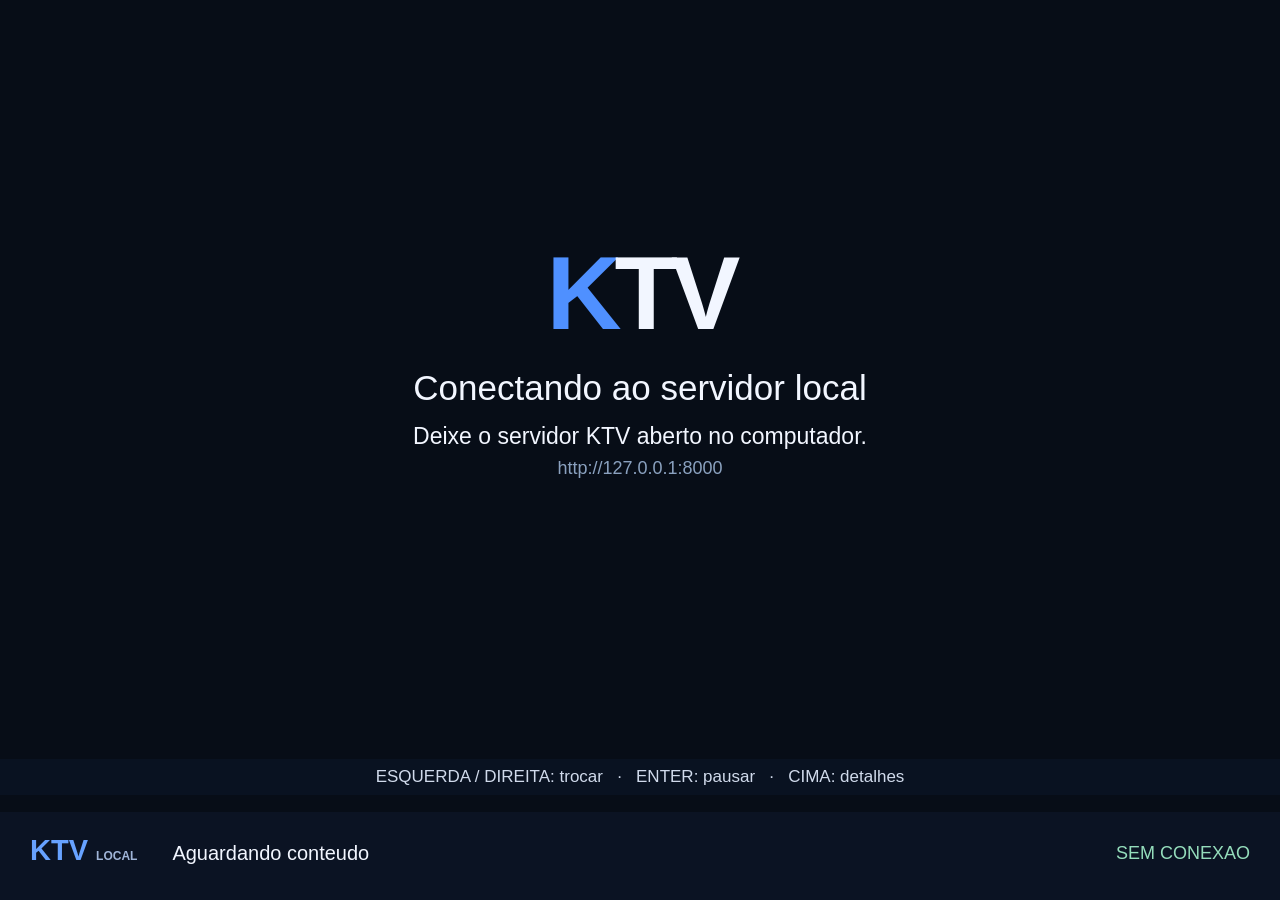
==== tv-orsay/index.html @ 4dfe3ce7 "feat: implementar KTV MVP local para Samsung Orsay" ====
<!DOCTYPE html>
<html lang="pt-BR">
<head>
  <meta charset="UTF-8" />
  <title>KTV Local</title>
  <meta name="viewport" content="width=1280, initial-scale=1.0" />
  <link rel="stylesheet" href="css/style.css" />
  <!-- Sobrescrito no empacotamento: endereço IP local do computador -->
  <script src="js/runtime-config.js"></script>
  <script src="js/app.js"></script>
</head>
<body onload="KTV.start()">
  <div id="frame">
    <div id="welcome">
      <div class="logo">K<span>TV</span></div>
      <h1>Conectando ao servidor local</h1>
      <p>Deixe o servidor KTV aberto no computador.</p>
      <p class="muted" id="server-url"></p>
    </div>
    <img id="image-player" alt="Midia KTV" />
    <video id="video-player" preload="auto"></video>
    <div id="error-banner" class="hidden"></div>
    <div id="hud">
      <span class="brand">KTV <span class="label">LOCAL</span></span>
      <span id="media-name">Aguardando conteudo</span>
      <span id="network-status">Iniciando...</span>
    </div>
    <div id="hint">ESQUERDA / DIREITA: trocar &nbsp; · &nbsp; ENTER: pausar &nbsp; · &nbsp; CIMA: detalhes</div>
  </div>
</body>
</html>
---- tv-orsay/css/style.css ----
html,body { margin:0; width:100%; height:100%; overflow:hidden; background:#070d17; color:#f2f6ff; font-family:Arial,Helvetica,sans-serif; }
#frame { position:absolute; left:0; top:0; width:100%; height:100%; background:#070d17; }
#welcome { position:absolute; top:26%; width:100%; text-align:center; z-index:1; }
.logo { font-weight:bold; font-size:104px; color:#4f90ff; letter-spacing:-7px; }
.logo span { color:#f2f6ff; }
h1 { font-size:35px; font-weight:normal; margin:15px 0; }
p {font-size:23px; margin:8px 0;} .muted {font-size:18px;color:#8aa1bf}
#image-player,#video-player {display:none; width:100%; height:100%; position:absolute; top:0; left:0; background:#070d17; object-fit:contain; }
#hud {position:absolute; bottom:0; left:0; right:0; z-index:10; height:66px; padding:22px 30px 0; background:#0b1425; background:rgba(11,20,37,0.91); font-size:20px;}
.brand {font-size:29px;font-weight:bold;color:#67a2ff;float:left;} .label {font-size:12px;color:#a0b5d8;}#media-name{margin-left:35px;line-height:38px;}#network-status{float:right;line-height:38px;color:#94dcbb;font-size:18px;}
#hint {position:absolute;bottom:105px;left:0;right:0;text-align:center;color:#d0daeb;background:rgba(11,20,37,.7);padding:8px;font-size:17px;z-index:8;}
#error-banner {position:absolute;left:20%;right:20%;top:36%;z-index:11;padding:25px;text-align:center;font-size:23px;color:#fff;background:#8a222a;}
.hidden {display:none!important;} .hide-chrome #hud,.hide-chrome #hint {display:none;}
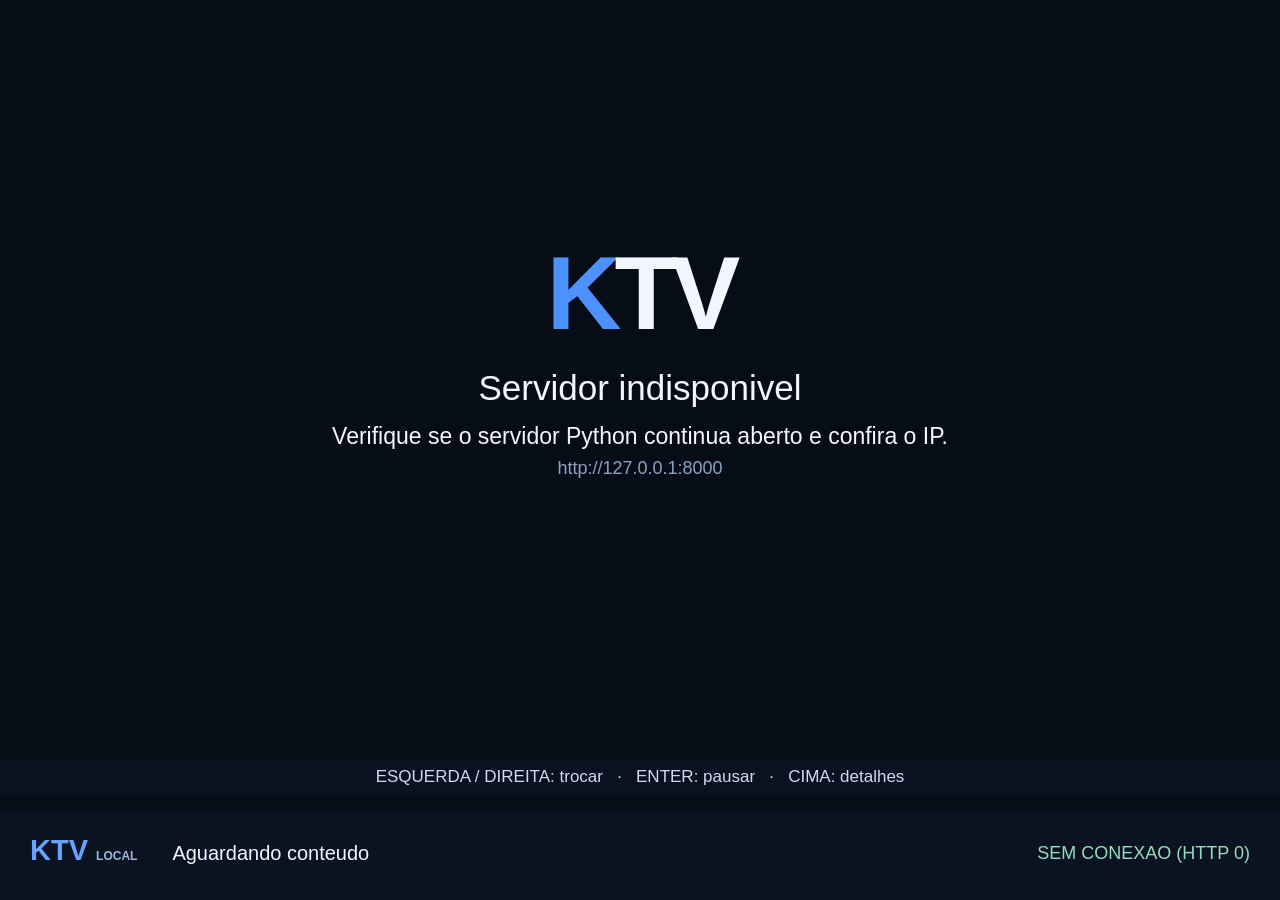
==== commit aba438ae: "fix: permitir atualizar mensagem inicial do KTV" ====
--- a/tv-orsay/index.html
+++ b/tv-orsay/index.html
@@ -13,8 +13,8 @@
   <div id="frame">
     <div id="welcome">
       <div class="logo">K<span>TV</span></div>
-      <h1>Conectando ao servidor local</h1>
-      <p>Deixe o servidor KTV aberto no computador.</p>
+      <h1 id="welcome-title">Conectando ao servidor local</h1>
+      <p id="welcome-detail">Deixe o servidor KTV aberto no computador.</p>
       <p class="muted" id="server-url"></p>
     </div>
     <img id="image-player" alt="Midia KTV" />
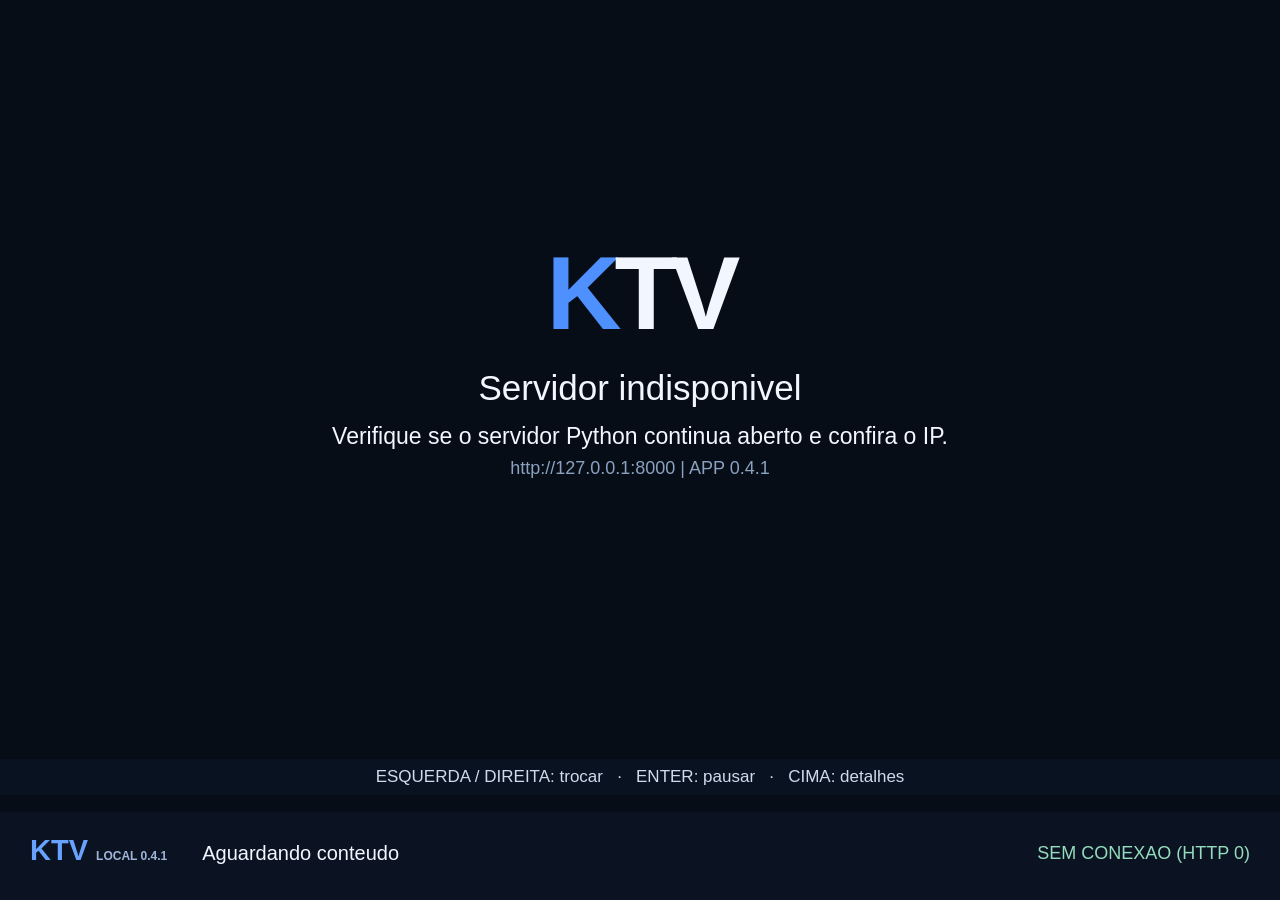
==== commit c1138354: "fix: KTV 0.4.1 evitar inicializacao prematura do player Samsung e diagnosticar boot" ====
--- a/tv-orsay/index.html
+++ b/tv-orsay/index.html
@@ -7,6 +7,16 @@
   <link rel="stylesheet" href="css/style.css" />
   <!-- Sobrescrito no empacotamento: endereço IP local do computador -->
   <script src="js/runtime-config.js"></script>
+  <script>
+  // Sinal de abertura do HTML, mesmo que app.js nao consiga iniciar na TV.
+  try {
+    var bootXHR = new XMLHttpRequest();
+    var bootClient = (window.KTV_CONFIG && window.KTV_CONFIG.client) || 'preview';
+    var bootServer = (window.KTV_CONFIG && window.KTV_CONFIG.server) || '';
+    bootXHR.open('GET', bootServer + '/api/event?client=' + bootClient + '&event=html-start&ts=' + (new Date()).getTime(), true);
+    bootXHR.send(null);
+  } catch (bootError) {}
+  </script>
   <script src="js/app.js"></script>
 </head>
 <body onload="KTV.start()">
@@ -18,10 +28,10 @@
       <p class="muted" id="server-url"></p>
     </div>
     <img id="image-player" alt="Midia KTV" />
-    <video id="video-player" preload="auto"></video>
+    <!-- Videos e plugin Samsung so sao criados depois da acao ENTER (modo seguro). -->
     <div id="error-banner" class="hidden"></div>
     <div id="hud">
-      <span class="brand">KTV <span class="label">LOCAL</span></span>
+      <span class="brand">KTV <span class="label">LOCAL 0.4.1</span></span>
       <span id="media-name">Aguardando conteudo</span>
       <span id="network-status">Iniciando...</span>
     </div>
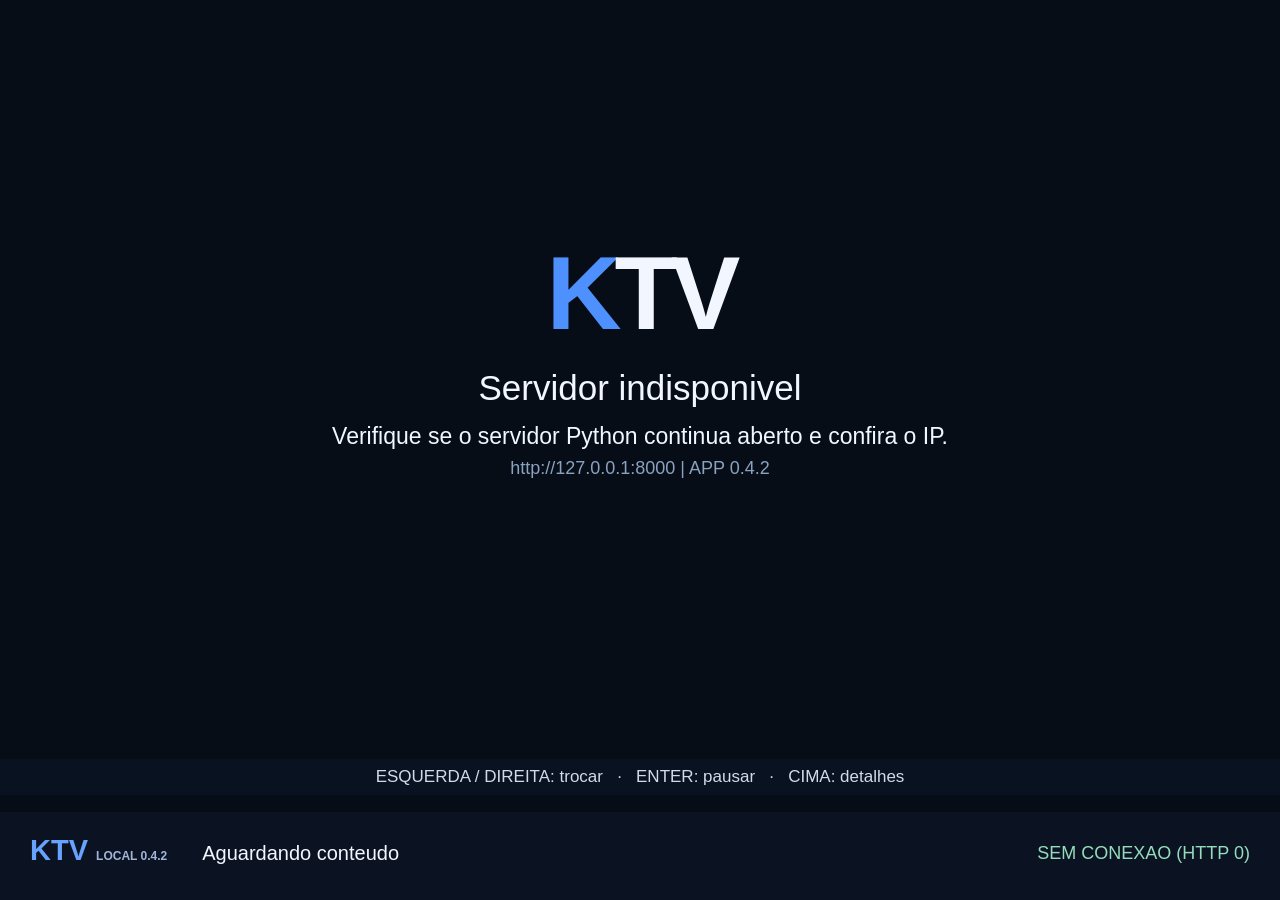
==== commit 5037b01b: "fix: KTV 0.4.2 sinaliza pronto ao Smart Hub e inclui widget minimo de diagnostico" ====
--- a/tv-orsay/index.html
+++ b/tv-orsay/index.html
@@ -6,6 +6,7 @@
   <meta name="viewport" content="width=1280, initial-scale=1.0" />
   <link rel="stylesheet" href="css/style.css" />
   <!-- Sobrescrito no empacotamento: endereço IP local do computador -->
+  <script type="text/javascript" src="$MANAGER_WIDGET/Common/API/Widget.js"></script>
   <script src="js/runtime-config.js"></script>
   <script>
   // Sinal de abertura do HTML, mesmo que app.js nao consiga iniciar na TV.
@@ -31,7 +32,7 @@
     <!-- Videos e plugin Samsung so sao criados depois da acao ENTER (modo seguro). -->
     <div id="error-banner" class="hidden"></div>
     <div id="hud">
-      <span class="brand">KTV <span class="label">LOCAL 0.4.1</span></span>
+      <span class="brand">KTV <span class="label">LOCAL 0.4.2</span></span>
       <span id="media-name">Aguardando conteudo</span>
       <span id="network-status">Iniciando...</span>
     </div>
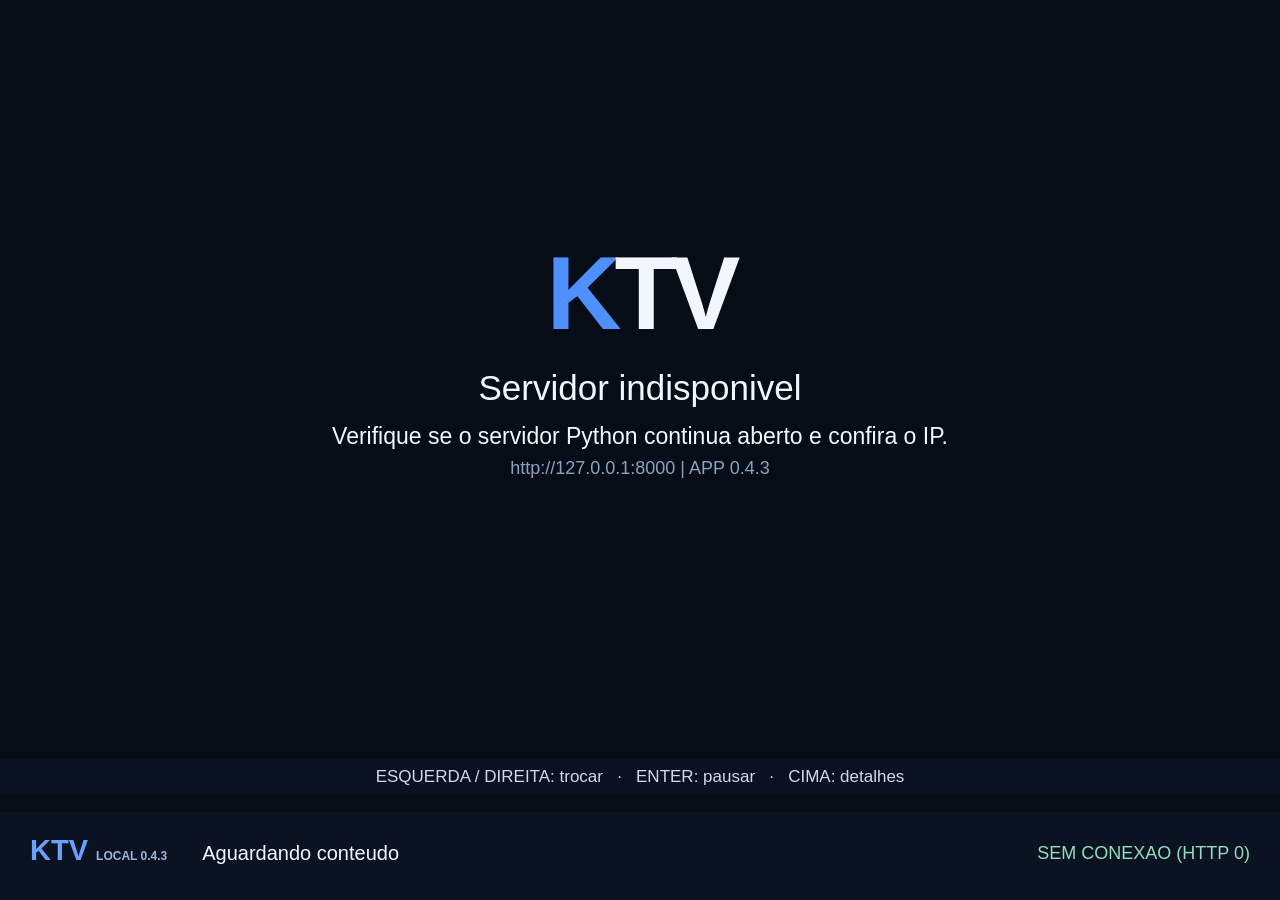
==== commit 7185c9e7: "fix: Orsay 0.4.3 manifesto Samsung e inicializacao apos ready event" ====
--- a/tv-orsay/index.html
+++ b/tv-orsay/index.html
@@ -8,16 +8,7 @@
   <!-- Sobrescrito no empacotamento: endereço IP local do computador -->
   <script type="text/javascript" src="$MANAGER_WIDGET/Common/API/Widget.js"></script>
   <script src="js/runtime-config.js"></script>
-  <script>
-  // Sinal de abertura do HTML, mesmo que app.js nao consiga iniciar na TV.
-  try {
-    var bootXHR = new XMLHttpRequest();
-    var bootClient = (window.KTV_CONFIG && window.KTV_CONFIG.client) || 'preview';
-    var bootServer = (window.KTV_CONFIG && window.KTV_CONFIG.server) || '';
-    bootXHR.open('GET', bootServer + '/api/event?client=' + bootClient + '&event=html-start&ts=' + (new Date()).getTime(), true);
-    bootXHR.send(null);
-  } catch (bootError) {}
-  </script>
+  <!-- Nenhum XHR antes do onload; o Samsung Widget.js precisa iniciar primeiro. -->
   <script src="js/app.js"></script>
 </head>
 <body onload="KTV.start()">
@@ -32,7 +23,7 @@
     <!-- Videos e plugin Samsung so sao criados depois da acao ENTER (modo seguro). -->
     <div id="error-banner" class="hidden"></div>
     <div id="hud">
-      <span class="brand">KTV <span class="label">LOCAL 0.4.2</span></span>
+      <span class="brand">KTV <span class="label">LOCAL 0.4.3</span></span>
       <span id="media-name">Aguardando conteudo</span>
       <span id="network-status">Iniciando...</span>
     </div>
